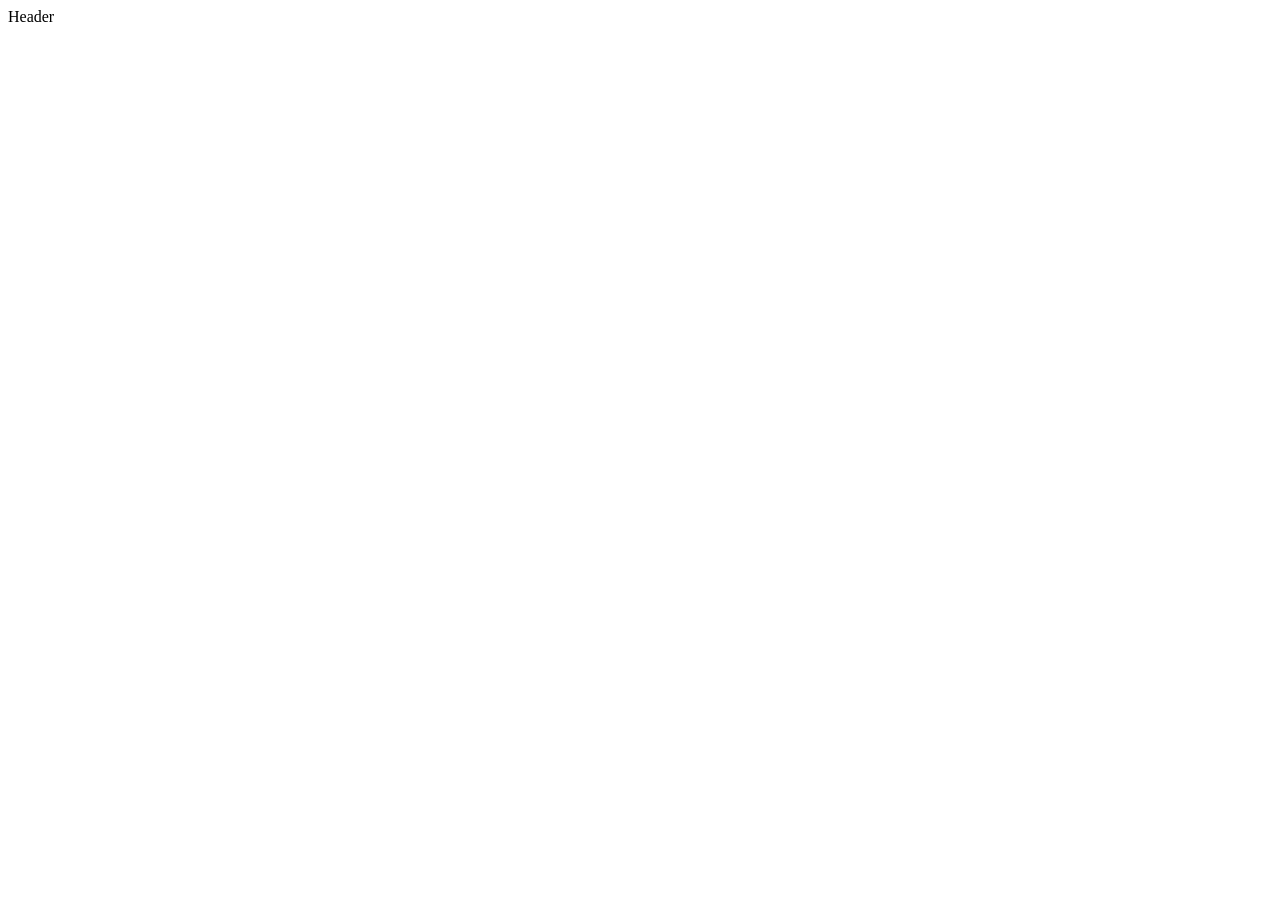
==== cgi/views/_layout.html @ 7672b9a6 "cgi" ====
<!DOCTYPE html>
<html lang="en">
<head>
    <meta charset="UTF-8">
    <meta name="viewport" content="width=device-width, initial-scale=1.0">
    <title>CGI-221</title>
    <link rel="stylesheet" href="/css/site.css">
</head>
<body>
    <header>Header</header>
    <!-- RenderBody -->    
     <script src="/js/site.js"></script>
</body>
</html>
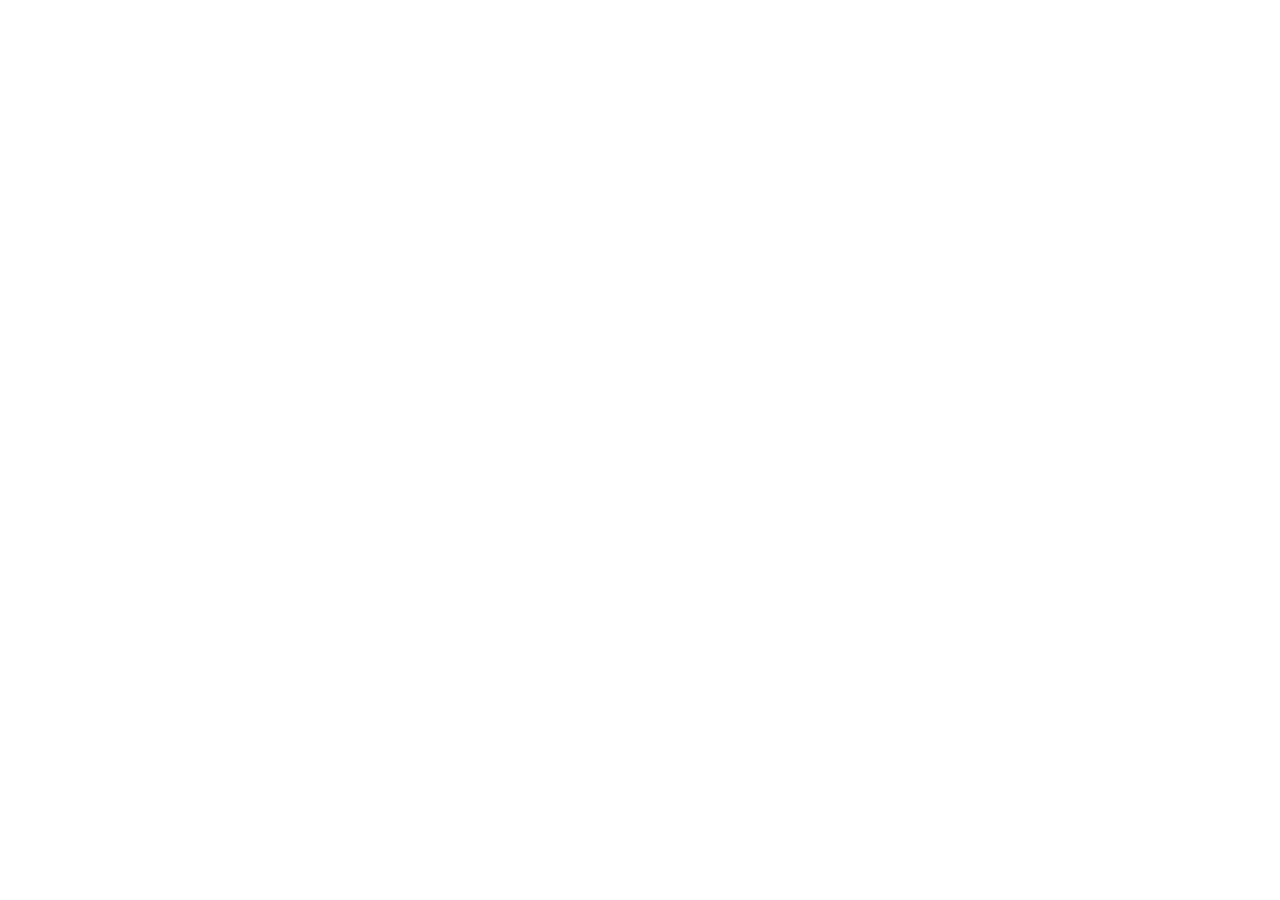
==== commit f83f8b12: "order" ====
--- a/cgi/views/_layout.html
+++ b/cgi/views/_layout.html
@@ -7,7 +7,6 @@
     <link rel="stylesheet" href="/css/site.css">
 </head>
 <body>
-    <header>Header</header>
     <!-- RenderBody -->    
      <script src="/js/site.js"></script>
 </body>
